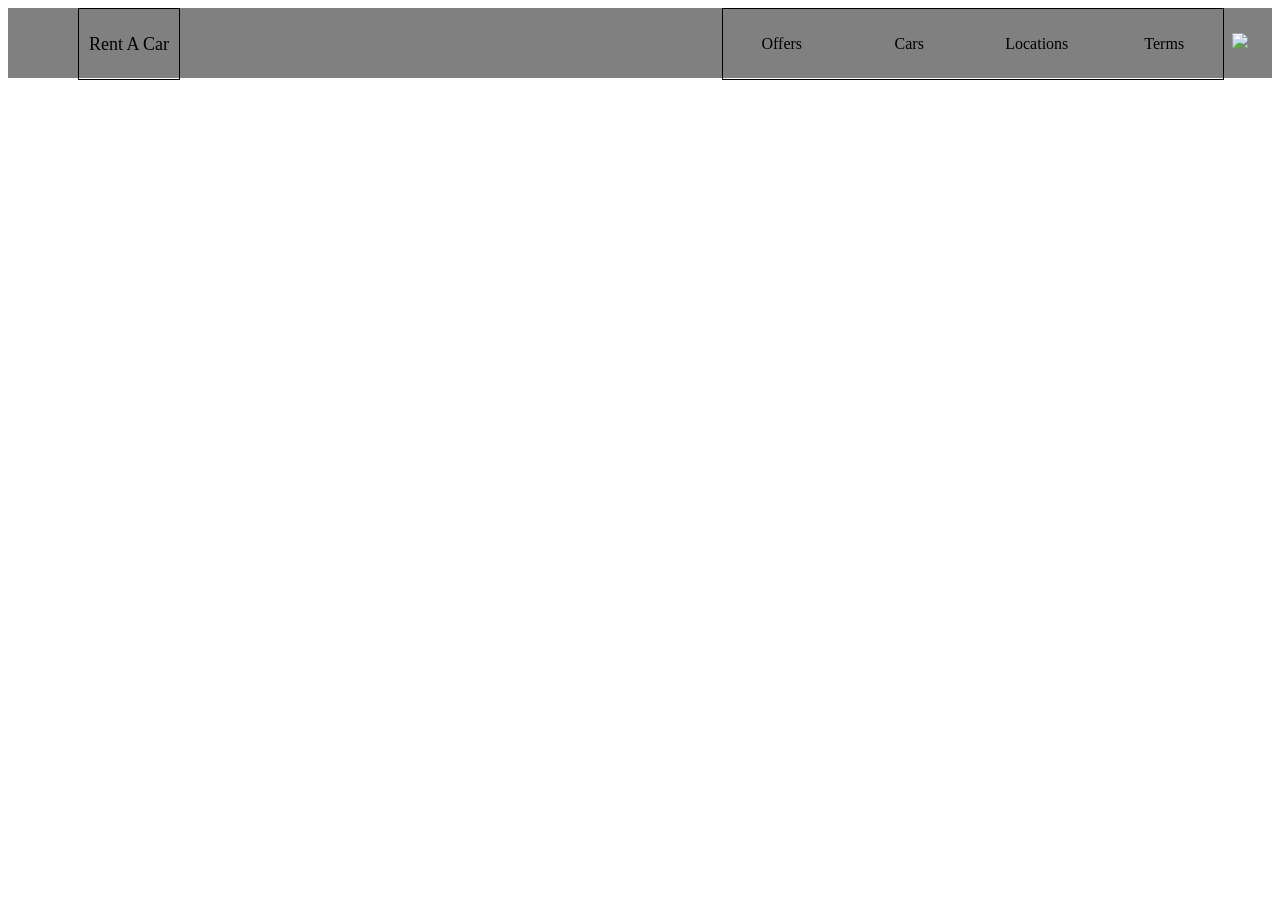
==== index.html @ 5146bbb9 "initail changes" ====
<!DOCTYPE html>

<html>
    <head>
        <meta charset="utf-8">
        <meta http-equiv="X-UA-Compatible" content="IE=edge">
        <title>Book self driving car</title>

        <link rel="icon" href="logo_car.jpg">
        <meta name="description" content="">
        <meta name="viewport" content="width=device-width, initial-scale=1">
        <link rel="stylesheet" href="index.css">
    </head>
    <body>
        <header class="main1">
            <div class="logo-nav">Rent A Car</div>
            <nav class="nav-links">
                <ul>
                    <li>Offers</li>
                    <li>Cars</li>
                    <li>Locations</li>
                    <li>Terms</li>
                </ul>
                
            </nav>
            <div class="logo-img"><img src="images/India_Flat_Rounded_National_Flag_Icon_Vector-removebg-preview.png"></div>
        </header>
        
        <script src="" async defer></script>
    </body>
</html>
---- index.css ----
.main1{
    background-color: gray;
    height: 70px;
    width: 100%;
    position: relative;
}
.logo-nav{
    height: 100%;
     font-size: large;
     width: 100px;
     display: flex;
     justify-content: center;
     align-items: center;
     float: left;
     border: 1px solid black;
     margin-left: 70px;
   
}
.logo-img>img{
   width: 20px;
   margin-left: 10px;
   padding-top:15px;
   position:absolute;
   right:20px;
   top: 10px;
}

.nav-links>ul{
    display: flex;
    height: 100%;
    width: 100%;
    gap: 10px;
    list-style: none;
    border: 1px solid black;
    align-items: center;
    margin: 0px;
    padding: 0px;
    
}
.nav-links{
    height: 100%;
    width: 500px;
    float: right;
    margin-right: 50px;
}
.nav-links>ul li
{
    width: 25%;
    text-align: center;
}
.nav-links li:hover 
{
    background-color: white;
    cursor: pointer;
    height: 100%;
    align-content: center;
    transition: 0.5s;
}
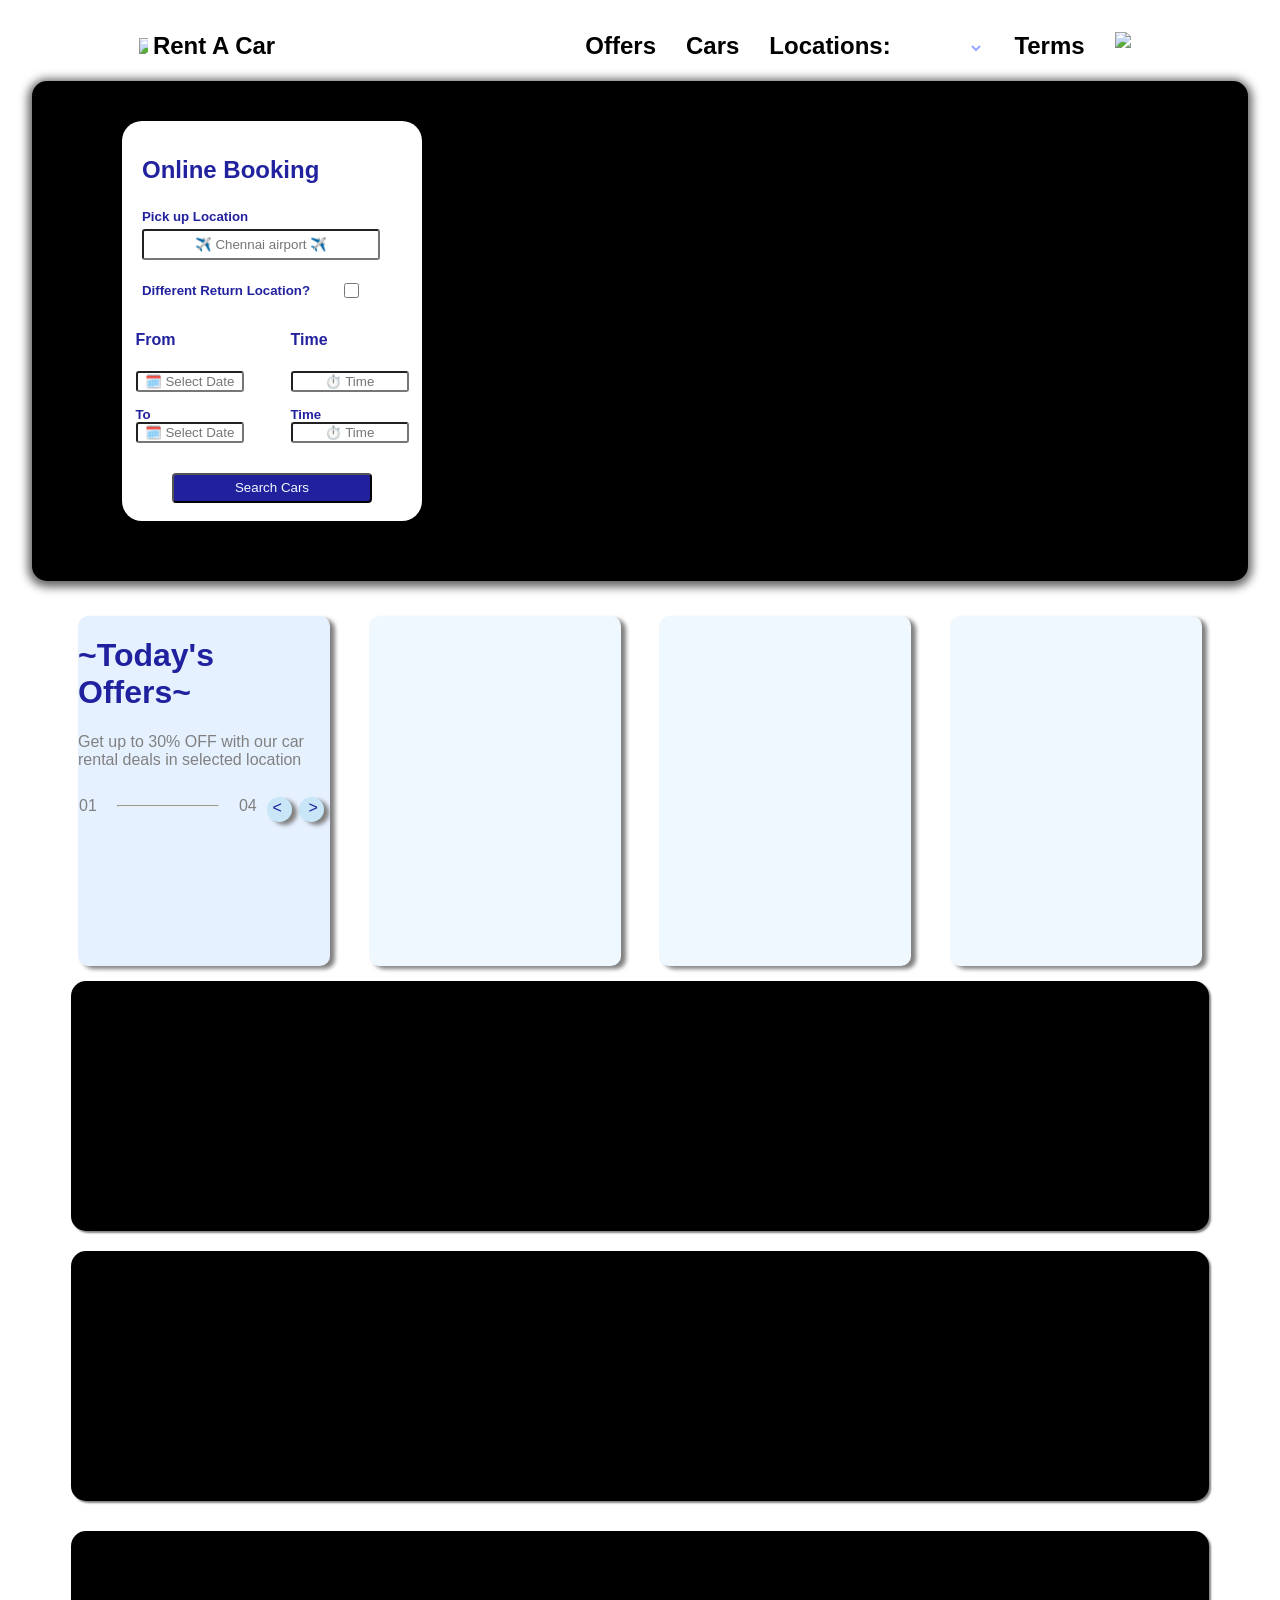
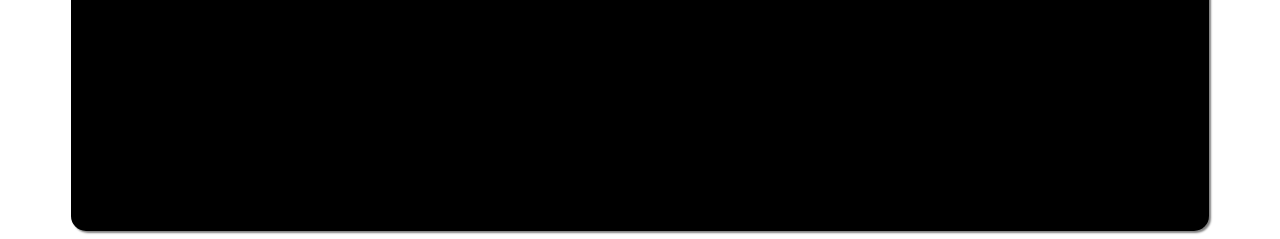
==== commit f89f2584: "Update index.html" ====
--- a/index.html
+++ b/index.html
@@ -1,31 +1,131 @@
 <!DOCTYPE html>
-
-<html>
     <head>
         <meta charset="utf-8">
         <meta http-equiv="X-UA-Compatible" content="IE=edge">
         <title>Book self driving car</title>
-
-        <link rel="icon" href="logo_car.jpg">
+        <link rel="icon" href="images/logo_car.jpg">
         <meta name="description" content="">
         <meta name="viewport" content="width=device-width, initial-scale=1">
-        <link rel="stylesheet" href="index.css">
+        <link rel="stylesheet" href="login.css">
+        <link rel="stylesheet" href="login-feature.css">
+        <link rel="stylesheet" href="top-selling.css">
+        <link rel="stylesheet" href="real-time.css">
     </head>
     <body>
-        <header class="main1">
-            <div class="logo-nav">Rent A Car</div>
-            <nav class="nav-links">
+        <header>
+            <div class="company-ref">
+                <img src="images/rentcar logo.jpg">
+                <div class="logo">Rent A Car</div>
+            </div>
+           
+            <nav class="nav-link">
                 <ul>
-                    <li>Offers</li>
-                    <li>Cars</li>
-                    <li>Locations</li>
+                    <li >Offers</li>
+                    <li > Cars</li>
+                    <li>Locations: <select>
+                                        <option></option>
+                                        <option>Chennai</option>
+                                        <option>madhurai</option>
+                                        <option>Tiruvallur</option>
+                    </select></li>
                     <li>Terms</li>
+                    <img class="india-flag" src="images/India_Flat_Rounded_National_Flag_Icon_Vector-removebg-preview.png">
                 </ul>
                 
             </nav>
-            <div class="logo-img"><img src="images/India_Flat_Rounded_National_Flag_Icon_Vector-removebg-preview.png"></div>
         </header>
+        <div class="slide-1">
+            <div class="booking-box">
+                <div class="input-1">
+                    <h2>Online Booking</h1>
+                    <div class="pickup">
+                    <h5>Pick up Location</h5>
+                    <input type="text" placeholder="✈️ Chennai airport ✈️">
+
+                    </div>
+                </div>
+                    <div class="input-2">
+                            
+                        <h5>Different Return Location?</h5>
+                        <input type="checkbox">
+                    </div>
+                    <div class="input-3">
+                        <div class="from-input">
+                            <h4>From</h4>
+                            <input type="text" placeholder="🗓️ Select Date">
+                        </div>
+                        <div class="Time-input">
+                            <h4>Time</h4>
+                            <input type="text" placeholder="⏱️ Time">
+                        </div>
+                        
+ 
+                    </div>
+                    <div class="input-4">
+                        <div class="to-input">
+                            <h5>To</h5>
+                            <input type="text" placeholder="🗓️ Select Date">
+                        </div>
+                        <div class="to-time-input">
+                            <h5>Time</Time></h5>
+                            <input type="text" placeholder="⏱️ Time">
+                        </div>
+
+                    </div>
+                    <div class="submit-button">
+                        <input type="button" value="Search Cars">
+                    </div>
+            
+            </div>
+        </div>
+        <div class="description">
+            <div class="Offers">
+                <h1>~Today's Offers~</h1>
+                <p style="color: gray ;">Get up to 30% OFF with our car rental deals in selected location</p>
+                <div class="pagination">
+                    <div class="content-pagination">
+                    <div class="o1">
+                    <span style="color: gray ;">01</span>
+                </div>
+                    <div class="line">
+                        <hr>
+                    </div>
+                    <div class="o2">
+                        <span style="color: gray ;" >04</span>
+                    </div>
+                    <div class="round-1">
+                        <span><</span>
+                    </div>
+                    <div class="round-2">
+                        <span>></span>
+                    </div>
+                </div>
+                
+                </div>
+                </div>
+                
+                <div class="content-1">
+
+                </div>
+                <div class="content-2">
+                    
+                </div>
+                <div class="content-3">
+                    
+                </div>
+            
+        </div>
+        <div class="feature">
+                
+        </div>
+        <div class="top-selling">
+
+        </div>
+        <div class="real-time-information">
+
+        </div>
+     
         
         <script src="" async defer></script>
     </body>
-</html>+</html>
--- a/login.css
+++ b/login.css
@@ -0,0 +1,359 @@
+
+@import url('https://fonts.googleapis.com/css2?family=Rubik:ital,wght@0,300..900;1,300..900&display=swap');
+*{
+    font-family: "Rubik", sans-serif;
+}
+header{
+ 
+    width: 100%;
+    height: 70px;
+    display: flex;
+    justify-content: space-around;
+    flex-wrap: wrap;
+    
+    
+}
+.company-ref{
+    display: flex;
+    align-items: center;
+    flex-wrap: wrap;
+}
+.company-ref img{
+    width:6%;
+
+}
+.logo{
+    height: 100%;
+    width: fit-content;
+    display: flex;
+    align-items: center;
+    margin-left: 5px;
+    font-size: x-large;
+    font-weight: bolder;
+    font-family: 'Lucida Sans', 'Lucida Sans Regular', 'Lucida Grande', 'Lucida Sans Unicode', Geneva, Verdana, sans-serif
+}
+.nav-link{
+    display: flex;
+    flex-wrap: wrap;
+}
+.nav-link>ul li select{
+    background-color:transparent;
+    width: fit-content;
+    border:0px;
+    color: rgba(127, 144, 255, 0.803);
+    font-size: medium;
+}
+.nav-link>ul{
+font-size: x-large;
+list-style: none;
+display: flex;
+gap: 30px;
+font-weight:bold;
+color: rgb(0, 0, 0);
+
+}
+.nav-link> ul .india-flag{
+    width: 26px;
+}
+
+.slide-1{
+    margin: auto;
+    width: 95vw;
+    height: 500px;
+    background-color: black;
+    margin-top: 3px;
+    background-image: url(images/background-carimg-2.png);
+    background-repeat: no-repeat;
+    background-size: cover;
+    background-position: center;
+    border-radius: 15px;
+   box-shadow: 0px 2px 10px 4px rgba(0, 0, 0, 0.611); 
+   
+}
+.booking-box{
+    width:300px ;
+    height: 400px;
+    background-color:white;
+    
+    position: relative;
+    left: 90px;
+    top: 40px;
+    border-radius: 20px;
+    position: relative;
+    color: rgba(2, 2, 145, 0.874);
+}
+.booking-box{
+    margin-top: 0px;
+}
+.input-1{
+    display: flex;
+    flex-direction: column;
+    gap: 0px;
+}
+.input-1>.pickup {
+
+  padding: 0px;
+  margin: 0px;
+  position: relative;
+  top: 40px;
+}
+.input-1>.pickup input,h5{
+    margin: 0px;
+
+}
+.input-1>.pickup input{
+
+    margin-top: 5px;
+    text-align: center;
+    position: relative;
+    border-radius: 3px;
+    width: 230px;
+    height: 25px;
+    left: 20px;
+}
+.input-1>.pickup h5{
+    position: relative;
+    left: 20px;
+    margin-top: 20px;
+
+    
+}
+.input-1> h2{
+    margin: 0px;
+   
+    position: relative;
+    top: 35px;
+    left: 20px;
+    width: fit-content;
+}
+.input-2{
+    display: flex;
+    gap: 50px;
+    margin-top: 50px;
+    height: 40px;
+    align-items: center;
+   
+
+}
+.input-2> h5{
+    position: relative;
+    left: 20px;
+}
+.input-2> input{
+    width: 15px;
+    height: 15px;
+}
+.booking-box{
+    box-shadow: 0px 2px 11px 3px rgba(0, 0, 0, 0.611);
+}
+.input-3{
+    display: flex;
+    gap: 20px;
+    justify-content: space-around;
+}
+.input-3>.from-input input{
+    border-radius: 3px;
+    width: 100px;
+   text-align: center;
+}
+.Time-input> input{
+    border-radius: 3px;
+    width: 110px;
+   text-align: center;
+}
+.input-4{
+    display:flex;
+    gap: 20px;
+    justify-content: space-around;
+    margin-top: 15px;
+
+   
+}
+.input-4>.to-input input{
+    border-radius: 3px;
+    width: 100px;
+    text-align: center;
+}
+.input-4>.to-time-input input{
+    border-radius: 3px;
+    width: 110px;
+    text-align: center;
+    
+}
+.submit-button{
+    height: 50px;
+    margin-top: 20px;
+    display: flex;
+    align-items: center;
+    justify-content: center;
+    
+}
+.submit-button> input{
+    border-radius: 4px;
+    background-color: rgba(2, 2, 145, 0.874);
+    color: aliceblue;
+    display: flex;
+    align-items: center;
+    width: 200px;
+    height: 30px;
+   
+}
+.submit-button> input:hover{
+    color: grey;
+    transition: 0.3s ease;
+    background-color: rgba(250, 235, 215, 0.566);
+    cursor: progress;
+    box-shadow:  0 9px 20px rgba(0, 34, 255, 0.547);
+}
+
+.description{
+    margin-top: 20px;
+    width: 95%;
+    height: 380px;
+    margin-left: auto;
+    margin-right: auto;
+    display: flex;
+    align-items: center;
+    justify-content: space-evenly;
+}
+.Offers{
+    width: 21%;
+    height: 350px;
+    background-color: rgba(0, 110, 255, 0.099);
+    color: rgba(2, 2, 145, 0.874);
+    border-radius: 10px;
+    box-shadow: 5px 3px 4px gray;
+    
+}
+.Offers> p{
+    font-size: medium;
+    color: rgba(128, 128, 128, 0.337) ;
+}
+
+.Offers> span{
+    display: inline;
+}
+.pagination{
+    margin:auto ;
+    width: 250px;
+    height: 50px;
+    display: flex;
+    align-items: center;
+    
+}
+.pagination> span{
+    display: inline;
+    
+}
+.o1{
+display: inline;
+}
+.line> hr{
+    width:100px;
+    color: gray ;
+    font-weight: bold;
+    
+    
+}
+.line{
+    margin-left: 20px;
+}
+.content-pagination{
+    display: flex;
+
+}
+.o2{
+    margin-left: 20px;
+}
+.round-1{
+    width: 25px;
+    height: 25px;
+    background-color: rgba(8, 151, 204, 0.13);
+    text-align: center;
+    border-radius: 50%;
+    position: relative;
+    left: 10px;
+    box-shadow: 5px 3px 4px gray;
+}
+.round-1> span{
+    position: relative;
+    right: 2px;
+    top: 2px;
+    
+}
+.round-2{
+    width: 25px;
+    height: 25px;
+    background-color: rgba(8, 151, 204, 0.13);
+    text-align: center;
+    border-radius: 50%;
+    position: relative;
+    left: 17px;
+    box-shadow: 5px 3px 4px gray;
+
+}
+.round-2> span{
+    position: relative;
+    left: 2px;
+    top: 2px;
+}
+.content-1{
+    width: 21%;
+    height: 350px;
+    background-color: aliceblue;
+    background-image: url(images/city-images.png);
+    background-position: bottom;
+    background-size: cover;
+    border-radius: 10px;
+    box-shadow: 5px 3px 4px gray;
+}
+.content-2{
+    width: 21%;
+    height: 350px;
+    background-color: aliceblue;
+    background-image:url(images/city-2.png);
+    background-position: bottom;
+    background-size: cover;
+    border-radius: 10px;
+    box-shadow: 5px 3px 4px gray;
+}
+.content-3{
+    width: 21%;
+    height: 350px;
+    background-color: aliceblue;
+    background-image:url(images/city-3\ images.png);
+    background-size:cover;
+    background-position: center;
+    border-radius: 10px;
+    box-shadow: 5px 3px 4px gray;
+}
+.content-1:hover{
+    cursor: pointer;
+    box-shadow: 5px -4px 10px grey;
+    transition: 0.3s;
+}
+.content-2:hover{
+    cursor: pointer;
+    box-shadow: 5px -4px 10px grey;
+    transition: .3s;
+}
+.content-3:hover{
+    cursor: pointer;
+    box-shadow: 5px -4px 10px grey;
+    transition: .3s;
+}
+.round-1:hover{
+    cursor: pointer;
+    box-shadow: 5px 4px 10px grey;
+    transition: .3s;
+}
+.round-2:hover{
+    cursor: pointer;
+    box-shadow: 5px 4px 10px grey;
+    transition: .3s;
+}
+.nav-link> ul li:hover{
+    color: cadetblue;
+   cursor: pointer;
+
+}
--- a/login-feature.css
+++ b/login-feature.css
@@ -0,0 +1,10 @@
+.feature{
+    width: 90%;
+    height: 250px;
+    background-color: black;
+    margin: auto;
+    background-image: url(images/featured_upscaled.png);
+   background-size: cover;
+   border-radius: 15px;
+   box-shadow: 2px 2px 2px gray;
+}
--- a/top-selling.css
+++ b/top-selling.css
@@ -0,0 +1,11 @@
+.top-selling{
+    width: 90%;
+    height: 250px;
+    background-color: black;
+    margin: auto;
+    background-image: url(images/top-selling_cars.png);
+    background-size: cover;
+    margin-top: 20px;
+    border-radius: 15px;
+    box-shadow: 2px 2px 2px gray;
+}
--- a/real-time.css
+++ b/real-time.css
@@ -0,0 +1,13 @@
+.real-time-information{
+    width: 90%;
+    height: 300px;
+    background-color: black;
+    margin: auto;
+    background-image: url(images/real-informatin.png);
+    background-size: cover;
+    background-position: top;
+    background-repeat: no-repeat;
+    margin-top: 30px;
+    border-radius: 15px;
+    box-shadow: 2px 2px 2px gray;
+}
